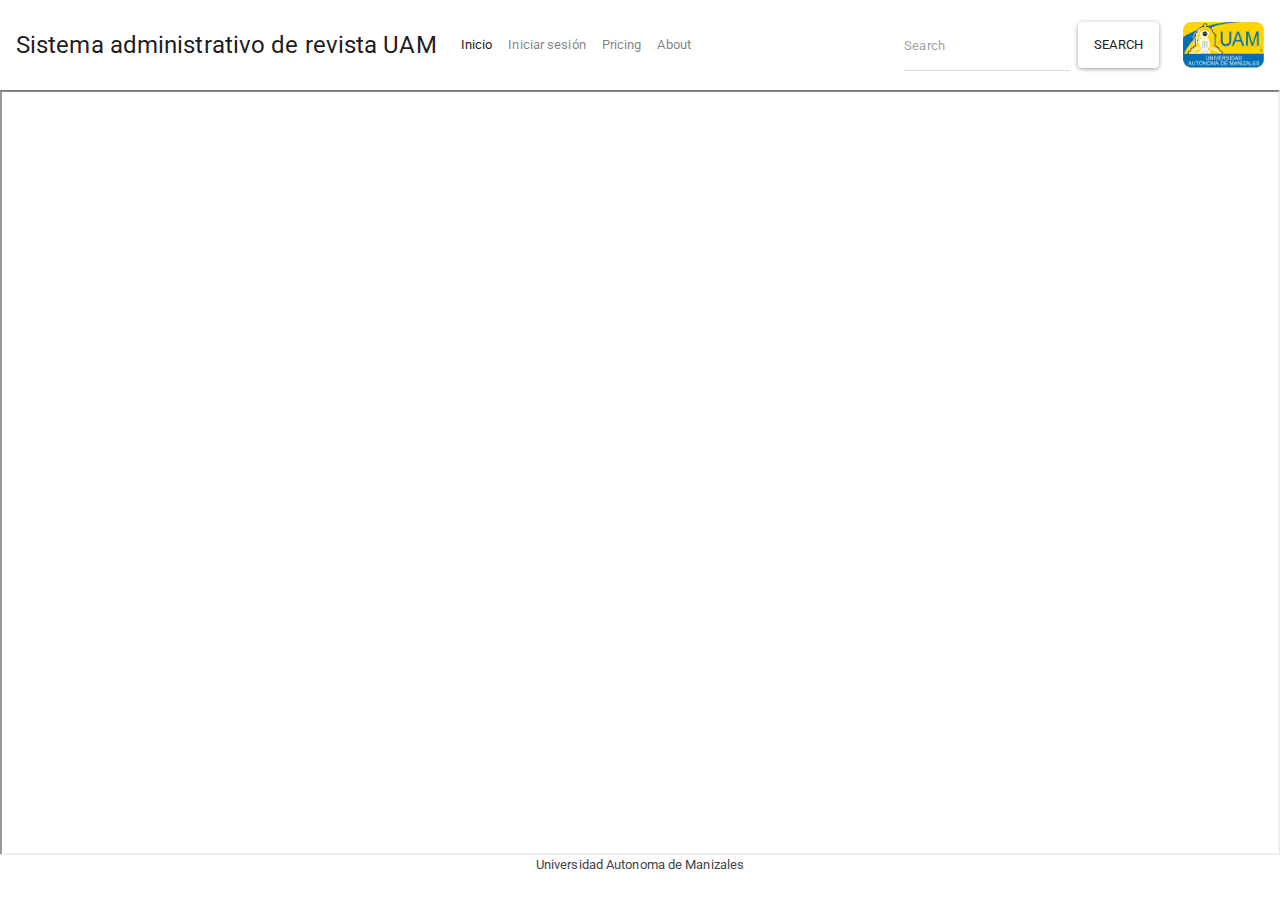
==== index.html @ e3837f0e "First commit" ====
<!DOCTYPE html>
<html lang="en">

<head>
    <meta charset="UTF-8">
    <meta name="viewport" content="width=device-width, initial-scale=1.0">
    <meta http-equiv="X-UA-Compatible" content="ie=edge">
    <link rel="stylesheet" href="./css/bootstrap.min (1).css">
    <link rel="stylesheet" href="./css/estilos.css">
    <title>Document</title>
    <script src="https://code.jquery.com/jquery-3.3.1.slim.min.js"></script>
    <script src="https://cdnjs.cloudflare.com/ajax/libs/popper.js/1.14.7/umd/popper.min.js"></script>
    <script src="https://stackpath.bootstrapcdn.com/bootstrap/4.3.1/js/bootstrap.min.js"></script>
    <style>
        .bs-example {
            margin: 20px;
        }
    </style>
</head>

<body>
    <div class="container2">
        <nav class="header navbar navbar-expand-lg navbar-light bg-light">
            <a class="navbar-brand" href="#">Sistema administrativo de revista UAM</a>
            <button class="navbar-toggler" type="button" data-toggle="collapse" data-target="#navbarColor03"
                aria-controls="navbarColor03" aria-expanded="false" aria-label="Toggle navigation">
                <span class="navbar-toggler-icon"></span>
            </button>


            <div class="collapse navbar-collapse" id="navbarColor03">
                <ul class="navbar-nav mr-auto">
                    <li class="nav-item active">
                        <a class="nav-link" href="#">Inicio <span class="sr-only">(current)</span></a>
                    </li>
                    <li class="nav-item">

                        <a class="nav-link" href="#modalCenter" role="button" class="btn btn-primary"
                            data-toggle="modal">Iniciar sesión</a>
                        <!-- Modal HTML -->
                        <div id="modalCenter" class="modal fade" tabindex="-1">
                            <div class="modal-dialog modal-dialog-centered">
                                <div class="modal-content">
                                    <div class="modal-header">
                                        <div class="col-6" style="margin: auto;">
                                            <div class="justify-content-center mt-3">
                                                <nav class="navbar navbar-expand-lg navbar-dark bg-primary">
                                                    <a class="navbar-brand" href="#">Iniciar Sesión</a>
                                                    <button class="navbar-toggler" type="button" data-toggle="collapse"
                                                        data-target="#navbarColor01" aria-controls="navbarColor01"
                                                        aria-expanded="false" aria-label="Toggle navigation">
                                                        <span class="navbar-toggler-icon"></span>
                                                    </button>
                                                </nav>
                                                <div class="form-group">
                                                    <label class="col-form-label" for="inputDefault">Ingresa un nombre
                                                        de ususario</label>
                                                    <input type="text" class="form-control" placeholder="usuarioExample"
                                                        id="usuario">
                                                </div>
                                                <div class="form-group">
                                                    <label class="col-form-label" for="inputDefault">Ingresa una
                                                        contraseña</label>
                                                    <input type="password" class="form-control"
                                                        placeholder="passwordExample" id="usuario">
                                                </div>
                                                <div>
                                                    <button type="button" class="btn btn-primary btn-lg">Iniciar
                                                        sesion</button>
                                                </div>
                                            </div>
                                        </div>
                                    </div>
                                </div>
                            </div>
                        </div>
                    </li>
                    <li class="nav-item">
                        <a class="nav-link" href="#">Pricing</a>
                    </li>
                    <li class="nav-item">
                        <a class="nav-link" href="#">About</a>
                    </li>
                </ul>
                <form class="form-inline my-2 my-lg-0">
                    <input class="form-control mr-sm-2" type="text" placeholder="Search">
                    <button class="btn btn-secondary my-2 my-sm-0" type="submit">Search</button>
                </form>
                <img class="ml-4 mt-2" src="./images/uamLogo.png" width="10%" height="170%">
            </div>
        </nav>
        <section class="section">
            <iframe name="i1" width="100%" height="100%"></iframe>
        </section>
        <footer class="footer">Universidad Autonoma de Manizales</footer>
    </div>
</body>

</html>
---- css/estilos.css ----
.container2{
    width: 100;
    height: 100vh;
}

.header{
    width: 100%;
    height: 10%;
    text-align: center;
}

.section{
    width: 100%;
    height: 85%;
    text-align: center;
}

.footer{
    width: 100%;
    height: 5%;
    text-align: center;
}
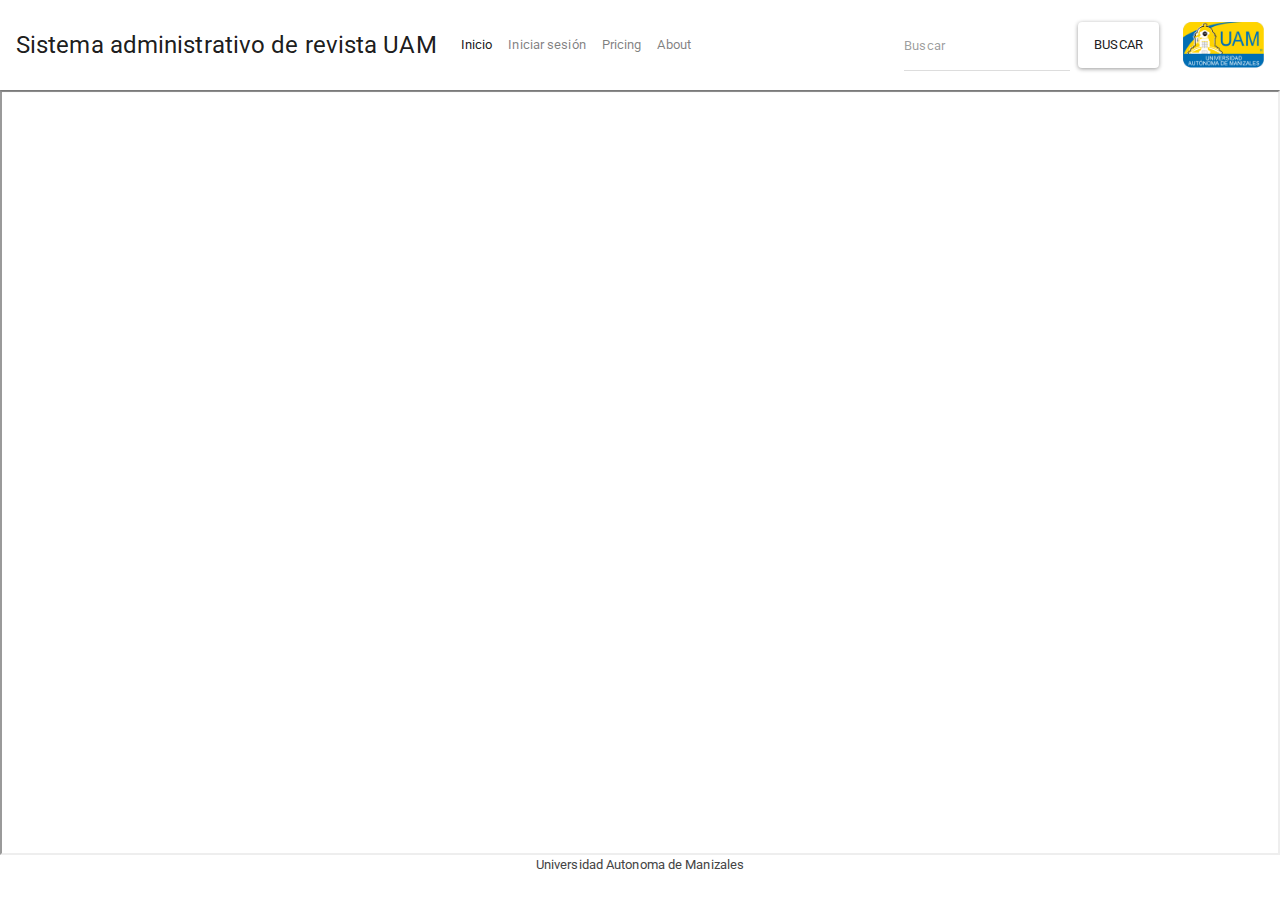
==== commit 59667846: "Creacion de cards" ====
--- a/index.html
+++ b/index.html
@@ -31,7 +31,7 @@
             <div class="collapse navbar-collapse" id="navbarColor03">
                 <ul class="navbar-nav mr-auto">
                     <li class="nav-item active">
-                        <a class="nav-link" href="#">Inicio <span class="sr-only">(current)</span></a>
+                        <a class="nav-link" target="i1" href="./interfazGeneral.html">Inicio <span class="sr-only">(current)</span></a>
                     </li>
                     <li class="nav-item">
 
@@ -45,7 +45,7 @@
                                         <div class="col-6" style="margin: auto;">
                                             <div class="justify-content-center mt-3">
                                                 <nav class="navbar navbar-expand-lg navbar-dark bg-primary">
-                                                    <a class="navbar-brand" href="#">Iniciar Sesión</a>
+                                                    <a class="navbar-brand" href="#">Inicio de Sesión</a>
                                                     <button class="navbar-toggler" type="button" data-toggle="collapse"
                                                         data-target="#navbarColor01" aria-controls="navbarColor01"
                                                         aria-expanded="false" aria-label="Toggle navigation">
@@ -53,14 +53,12 @@
                                                     </button>
                                                 </nav>
                                                 <div class="form-group">
-                                                    <label class="col-form-label" for="inputDefault">Ingresa un nombre
-                                                        de ususario</label>
+                                                    <label class="col-form-label" for="inputDefault">Ingresa tu usuario</label>
                                                     <input type="text" class="form-control" placeholder="usuarioExample"
                                                         id="usuario">
                                                 </div>
                                                 <div class="form-group">
-                                                    <label class="col-form-label" for="inputDefault">Ingresa una
-                                                        contraseña</label>
+                                                    <label class="col-form-label" for="inputDefault">Ingresa tu contraseña</label>
                                                     <input type="password" class="form-control"
                                                         placeholder="passwordExample" id="usuario">
                                                 </div>
@@ -82,15 +80,18 @@
                         <a class="nav-link" href="#">About</a>
                     </li>
                 </ul>
+                
                 <form class="form-inline my-2 my-lg-0">
-                    <input class="form-control mr-sm-2" type="text" placeholder="Search">
-                    <button class="btn btn-secondary my-2 my-sm-0" type="submit">Search</button>
+                    <input class="form-control mr-sm-2" type="text" placeholder="Buscar">
+                    <button class="btn btn-secondary my-2 my-sm-0" type="submit">Buscar</button>
                 </form>
                 <img class="ml-4 mt-2" src="./images/uamLogo.png" width="10%" height="170%">
             </div>
         </nav>
         <section class="section">
-            <iframe name="i1" width="100%" height="100%"></iframe>
+            <iframe name="i1" width="100%" height="100%">
+
+            </iframe>
         </section>
         <footer class="footer">Universidad Autonoma de Manizales</footer>
     </div>
--- a/css/estilos.css
+++ b/css/estilos.css
@@ -1,8 +1,12 @@
 .container2{
-    width: 100;
+    width: 100vw;
     height: 100vh;
 }
-
+.izquierda{
+    float: left;
+    width: 2%;
+    height: 100%;
+}
 .header{
     width: 100%;
     height: 10%;
@@ -14,7 +18,15 @@
     height: 85%;
     text-align: center;
 }
-
+.derecha{
+    float: left;
+    width: 50%;
+    height: 100%;
+}
+.clear
+{
+    clear: both;
+}
 .footer{
     width: 100%;
     height: 5%;
